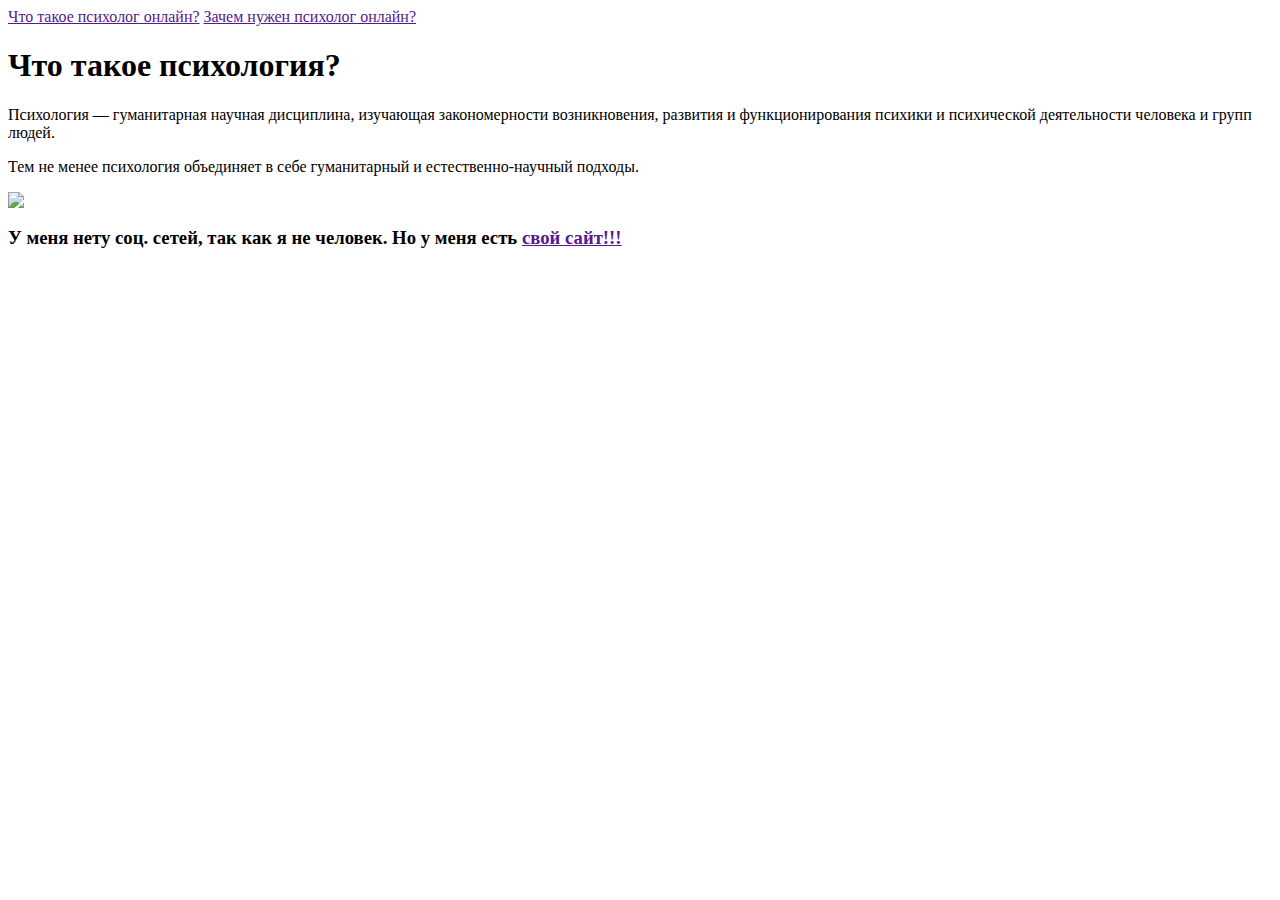
==== index.html @ 85c85f3a "Update index.html" ====
<html>
  <title>Психолог онлайн</title>
  <body>
    <header>
      <a href = "">Что такое психолог онлайн?</a>
      <a href = "">Зачем нужен психолог онлайн?</a>
    </header>
    <main>
      <h1>Что такое психология?</h1>
      <p>Психология — гуманитарная научная дисциплина, изучающая закономерности возникновения, развития и функционирования психики и психической деятельности человека и групп людей.</p>
      <p>Тем не менее психология объединяет в себе гуманитарный и естественно-научный подходы.</p>
      <img src ="https://pk.nau.edu.ua/wp-content/uploads/2020/04/skills.png">
    </main>
    <footer>
      <h3>У меня нету соц. сетей, так как я не человек. Но у меня есть <a href = "">свой сайт!!!</a></h3>
    </footer>
  </body>
</html>
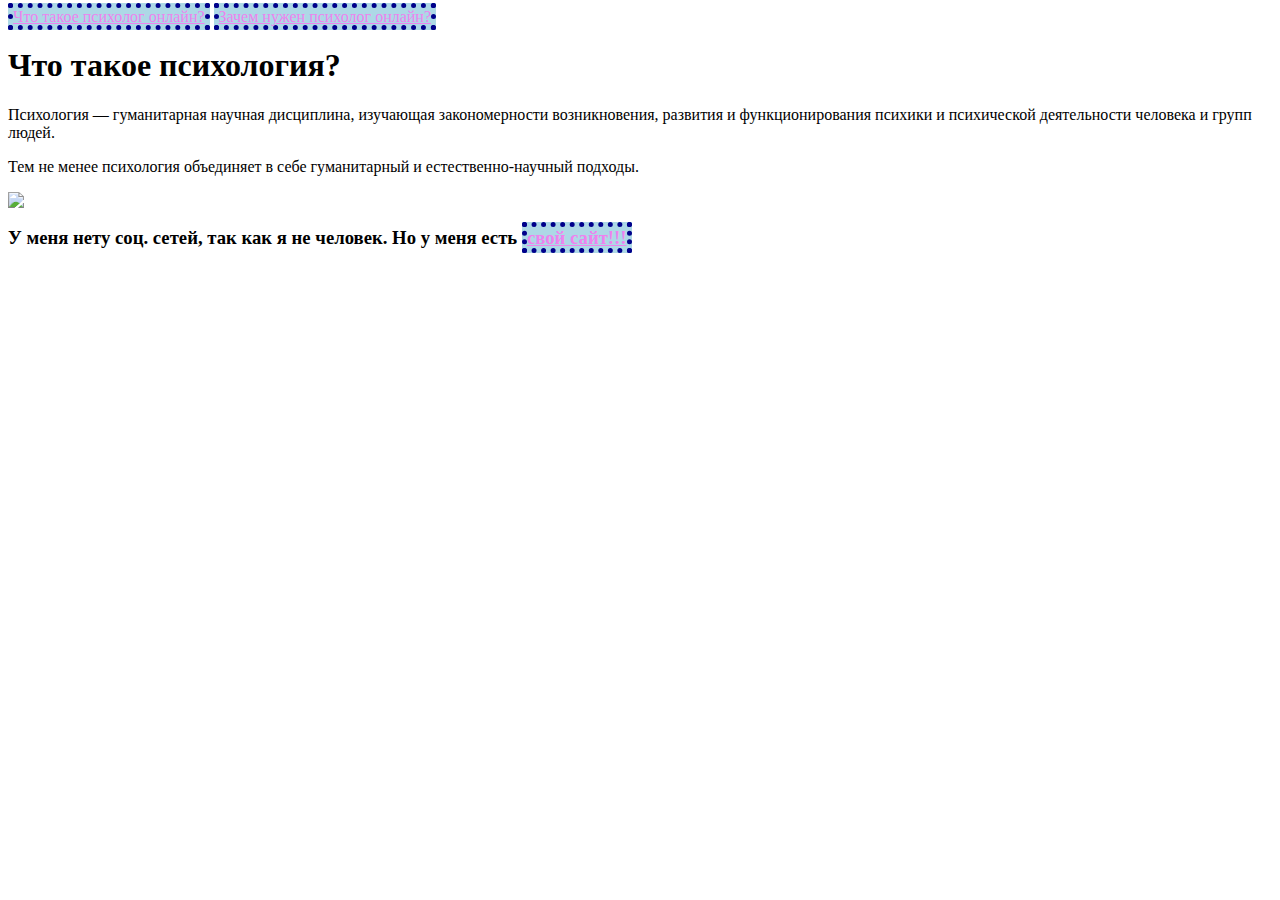
==== commit 35da8e94: "Update index.html" ====
--- a/index.html
+++ b/index.html
@@ -1,5 +1,8 @@
 <html>
-  <title>Психолог онлайн</title>
+  <head>
+    <title>Психолог онлайн</title>
+    <link rel="stylesheet" href="style.css">
+  </head>
   <body>
     <header>
       <a href = "">Что такое психолог онлайн?</a>
--- a/style.css
+++ b/style.css
@@ -0,0 +1,11 @@
+a {
+  color: violet;
+  font size: 20px;
+  border: 5px dotted darkblue;
+  background-color: lightblue;
+}
+
+a:hover {
+  color: white;
+  babackground-color: black;
+}
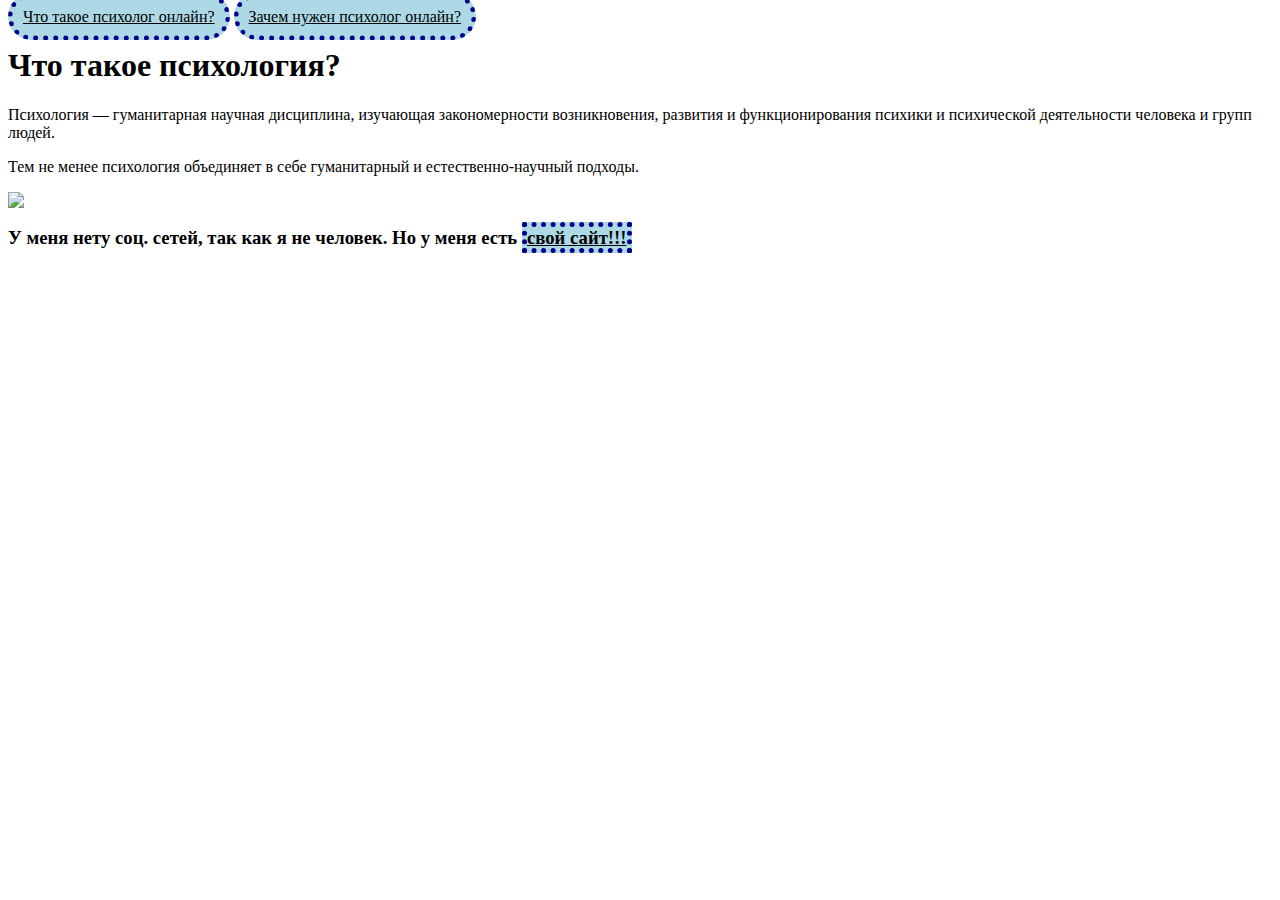
==== commit de0b77e8: "Update index.html" ====
--- a/index.html
+++ b/index.html
@@ -5,8 +5,10 @@
   </head>
   <body>
     <header>
-      <a href = "">Что такое психолог онлайн?</a>
-      <a href = "">Зачем нужен психолог онлайн?</a>
+      <nav>
+        <a href = "">Что такое психолог онлайн?</a>
+        <a href = "">Зачем нужен психолог онлайн?</a>
+      </nav>
     </header>
     <main>
       <h1>Что такое психология?</h1>
--- a/style.css
+++ b/style.css
@@ -1,5 +1,5 @@
 a {
-  color: violet;
+  color: black;
   font size: 20px;
   border: 5px dotted darkblue;
   background-color: lightblue;
@@ -7,5 +7,10 @@
 
 a:hover {
   color: white;
-  babackground-color: black;
+  background-color: black;
 }
+header a {
+  padding: 10px;
+  text-decoretion: none;
+  border-radius: 45px;
+}
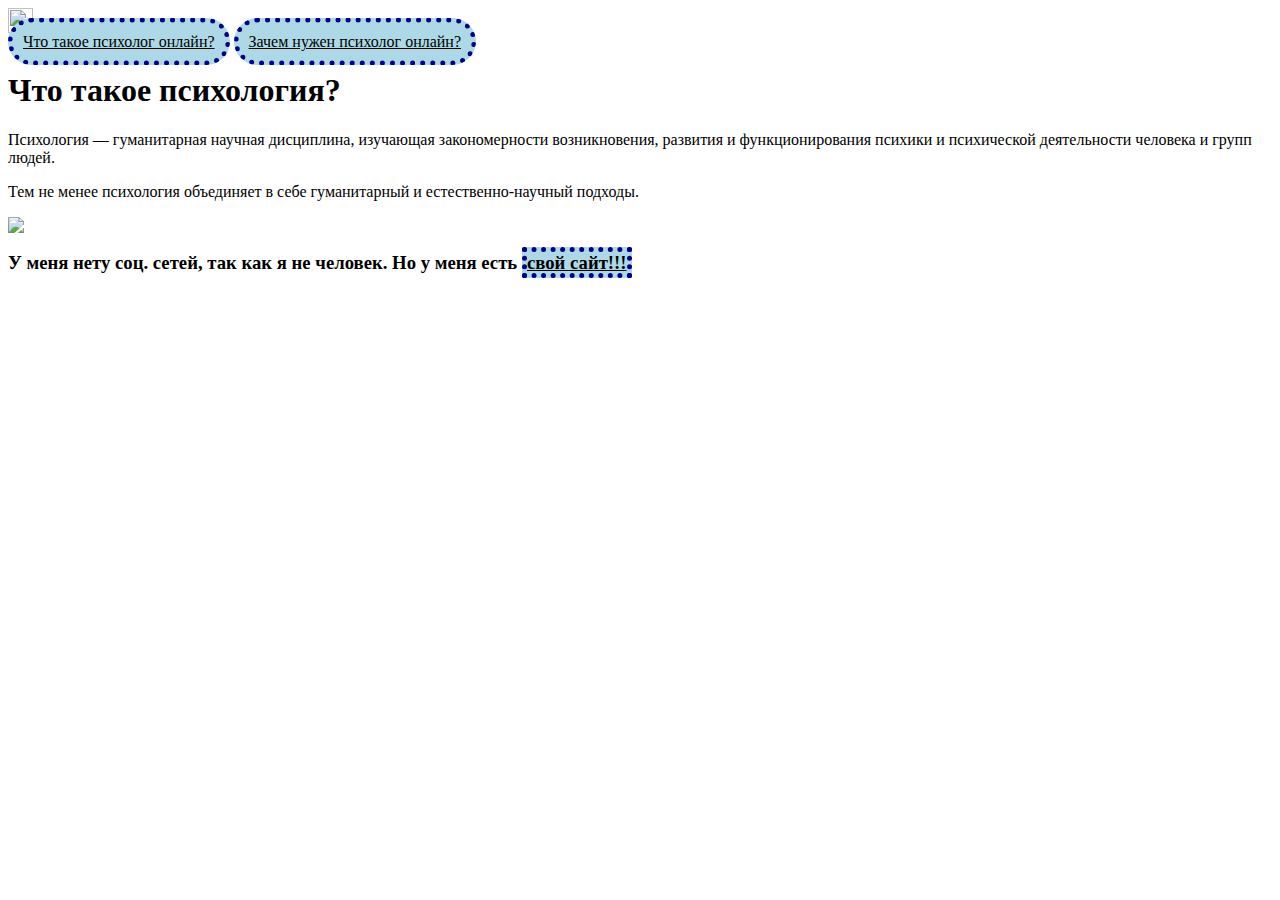
==== commit 16487d0e: "Update index.html" ====
--- a/index.html
+++ b/index.html
@@ -5,6 +5,7 @@
   </head>
   <body>
     <header>
+      <img src = "https://img2.freepng.es/20180407/ahw/kisspng-psychometrics-personality-test-intelligence-symbol-exam-5ac98acf7a7df7.4400440415231577115017.jpg">
       <nav>
         <a href = "">Что такое психолог онлайн?</a>
         <a href = "">Зачем нужен психолог онлайн?</a>
--- a/style.css
+++ b/style.css
@@ -9,7 +9,13 @@
   color: white;
   background-color: black;
 }
-header a {
+
+header img{
+  width: 25px;
+  height: 25px;
+}
+
+header nav a {
   padding: 10px;
   text-decoretion: none;
   border-radius: 45px;
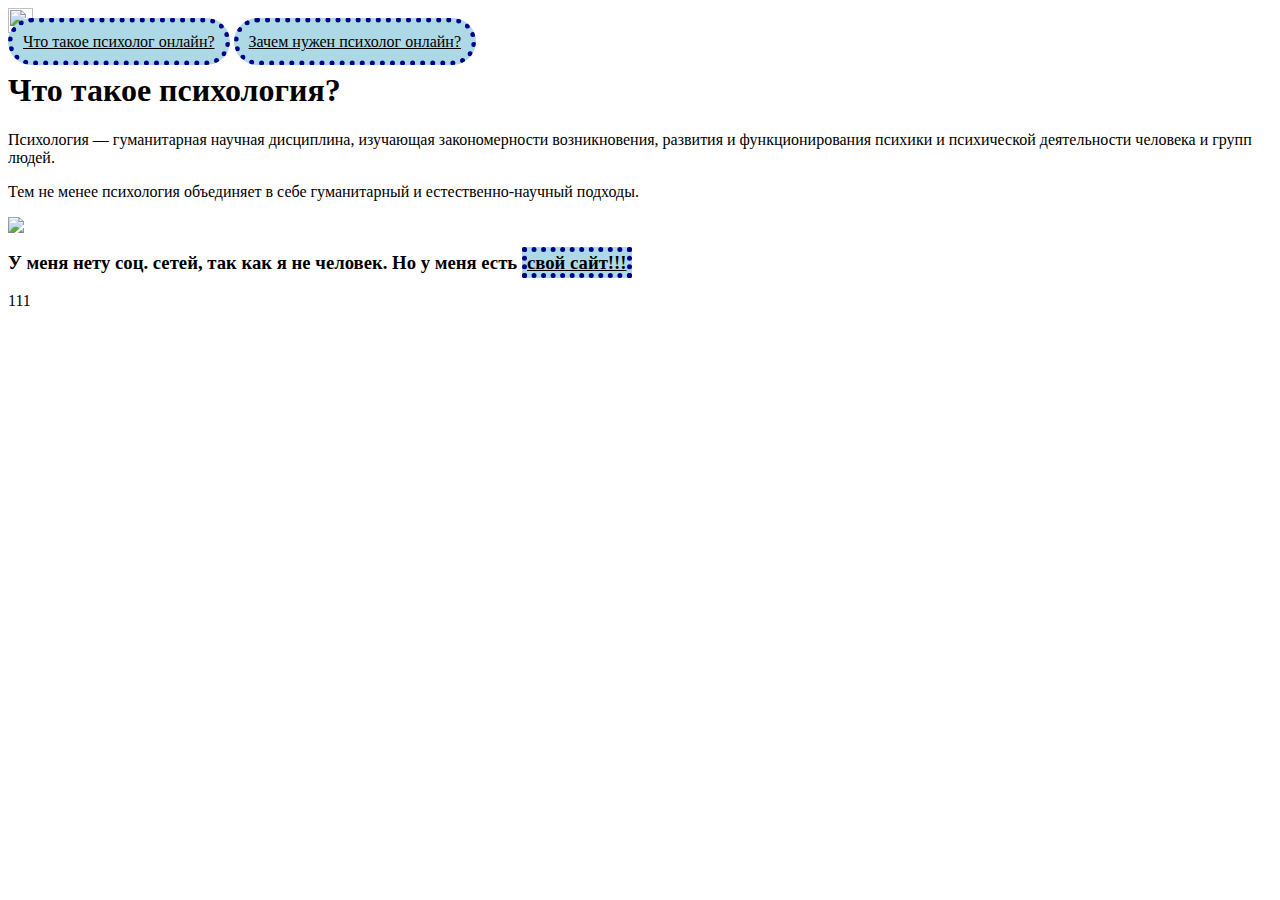
==== commit 59674b66: "Update index.html" ====
--- a/index.html
+++ b/index.html
@@ -22,3 +22,4 @@
     </footer>
   </body>
 </html>
+111
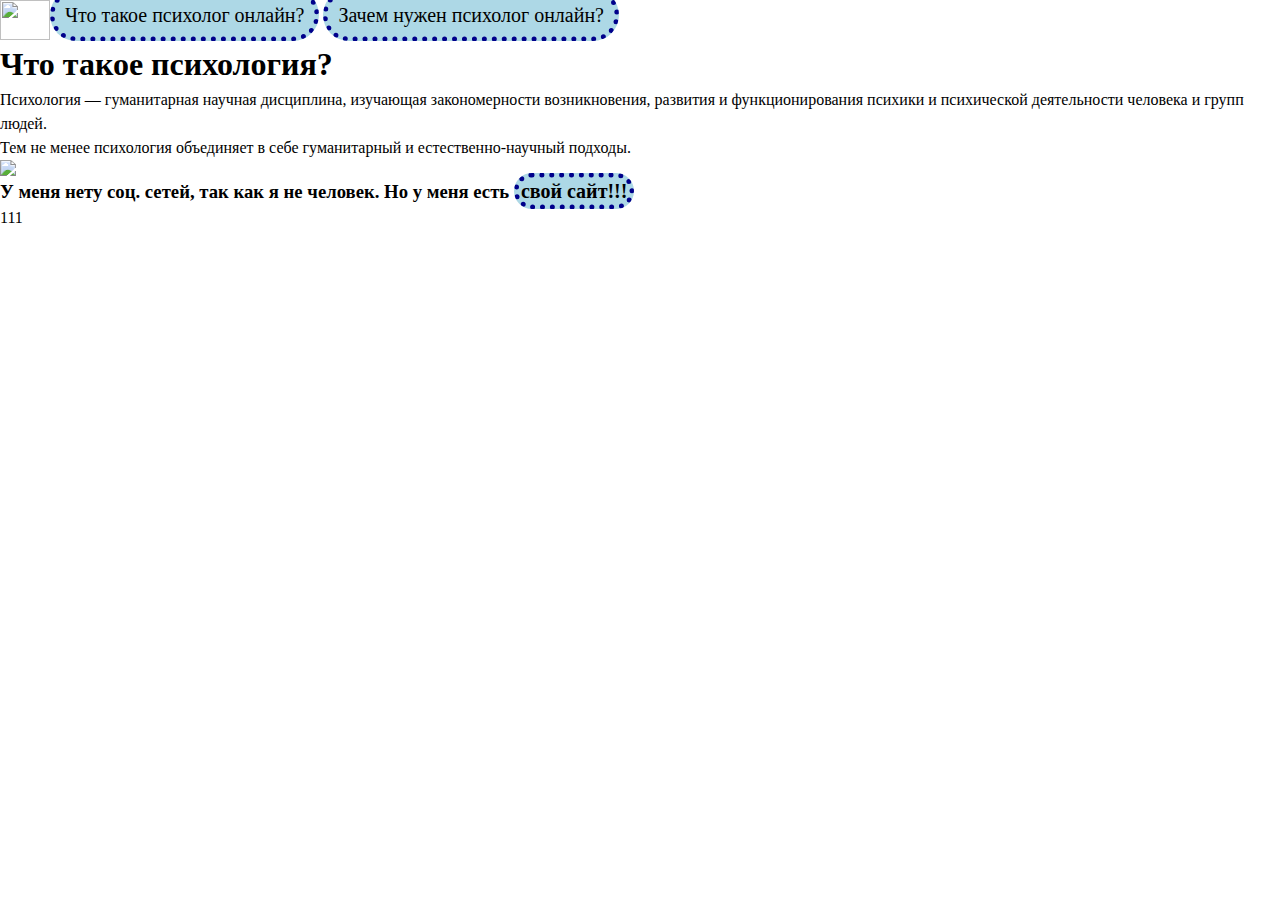
==== commit f166c5e9: "Update index.html" ====
--- a/index.html
+++ b/index.html
@@ -5,7 +5,7 @@
   </head>
   <body>
     <header>
-      <img src = "https://img2.freepng.es/20180407/ahw/kisspng-psychometrics-personality-test-intelligence-symbol-exam-5ac98acf7a7df7.4400440415231577115017.jpg">
+      <img src = "https://ukr-consulting.com/wp-content/uploads/2022/02/%D0%9F%D0%A0%D0%90%D0%9A%D0%A2%D0%98%D0%A7%D0%95%D0%A1%D0%9A%D0%90%D0%AF-%D0%9F%D0%A1%D0%98%D0%A5%D0%9E%D0%9B%D0%9E%D0%93%D0%98%D0%AF-%D1%81%D0%BF%D0%B5%D1%86%D0%B8%D0%B0%D0%BB%D1%8C%D0%BD%D0%BE%D1%81%D1%82%D1%8C-%D0%BF%D1%81%D0%B8%D1%85%D0%BE%D0%BB%D0%BE%D0%B3-%D0%BC%D0%B5%D1%82%D0%BE%D0%B4%D1%8B-%D0%BF%D1%80%D0%B0%D0%BA%D1%82%D0%B8%D1%87%D0%B5%D1%81%D0%BA%D0%BE%D0%B8%CC%86-%D0%BF%D1%81%D0%B8%D1%85%D0%BE%D0%BB%D0%BE%D0%B3%D0%B8%D0%B8-%D0%BF%D1%80%D0%B0%D0%BA%D1%82%D0%B8%D1%87%D0%B5%D1%81%D0%BA%D0%B0%D1%8F-%D0%BF%D1%81%D0%B8%D1%85%D0%BE%D0%BB%D0%BE%D0%B3%D0%B8%D1%8F-%D0%BE%D0%B1%D1%83%D1%87%D0%B5%D0%BD%D0%B8%D0%B5-300x300@2x.png">
       <nav>
         <a href = "">Что такое психолог онлайн?</a>
         <a href = "">Зачем нужен психолог онлайн?</a>
--- a/style.css
+++ b/style.css
@@ -1,22 +1,119 @@
+/* cssreset */
+/* Указываем box sizing */
+*,
+*::before,
+*::after {
+  box-sizing: border-box;
+}
+
+/* Убираем внутренние отступы */
+ul[class],
+ol[class] {
+  padding: 0;
+}
+
+/* Убираем внешние отступы */
+body,
+h1,
+h2,
+h3,
+h4,
+p,
+ul[class],
+ol[class],
+li,
+figure,
+figcaption,
+blockquote,
+dl,
+dd {
+  margin: 0;
+}
+
+/* Выставляем основные настройки по-умолчанию для body */
+body {
+  min-height: 100vh;
+  scroll-behavior: smooth;
+  text-rendering: optimizeSpeed;
+  line-height: 1.5;
+}
+
+/* Удаляем стандартную стилизацию для всех ul и il, у которых есть атрибут class*/
+ul[class],
+ol[class] {
+  list-style: none;
+}
+
+/* Элементы a, у которых нет класса, сбрасываем до дефолтных стилей */
+a:not([class]) {
+  text-decoration-skip-ink: auto;
+}
+
+/* Упрощаем работу с изображениями */
+img {
+  max-width: 100%;
+  display: block;
+}
+
+/* Указываем понятную периодичность в потоке данных у article*/
+article > * + * {
+  margin-top: 1em;
+}
+
+/* Наследуем шрифты для инпутов и кнопок */
+input,
+button,
+textarea,
+select {
+  font: inherit;
+}
+
+input[type=submit] {
+    outline: none;
+    border: none;
+}
+textarea:focus,
+input:focus {
+    outline: none;
+}
+
+/* Удаляем все анимации и переходы для людей, которые предпочитай их не использовать */
+@media (prefers-reduced-motion: reduce) {
+  * {
+    animation-duration: 0.01ms !important;
+    animation-iteration-count: 1 !important;
+    transition-duration: 0.01ms !important;
+    scroll-behavior: auto !important;
+  }
+}
+/* cssreset */
+
 a {
-  color: black;
-  font size: 20px;
-  border: 5px dotted darkblue;
-  background-color: lightblue;
+    color: black;
+    font-size: 20px;
+    border: 5px dotted darkblue;
+    background-color: lightblue;
+    text-decoration: none;
+    padding: 2px;
+    border-radius: 30px;
 }
 
 a:hover {
-  color: white;
-  background-color: black;
+    color: white;
+    background-color: black;
 }
 
 header img{
-  width: 25px;
-  height: 25px;
+    width: 50px;
+    height: 40px;
 }
 
 header nav a {
-  padding: 10px;
-  text-decoretion: none;
-  border-radius: 45px;
+    padding: 10px;
+    border-radius: 30px;
 }
+
+header{
+    display: flex;
+    justify-content: flex-start;
+}
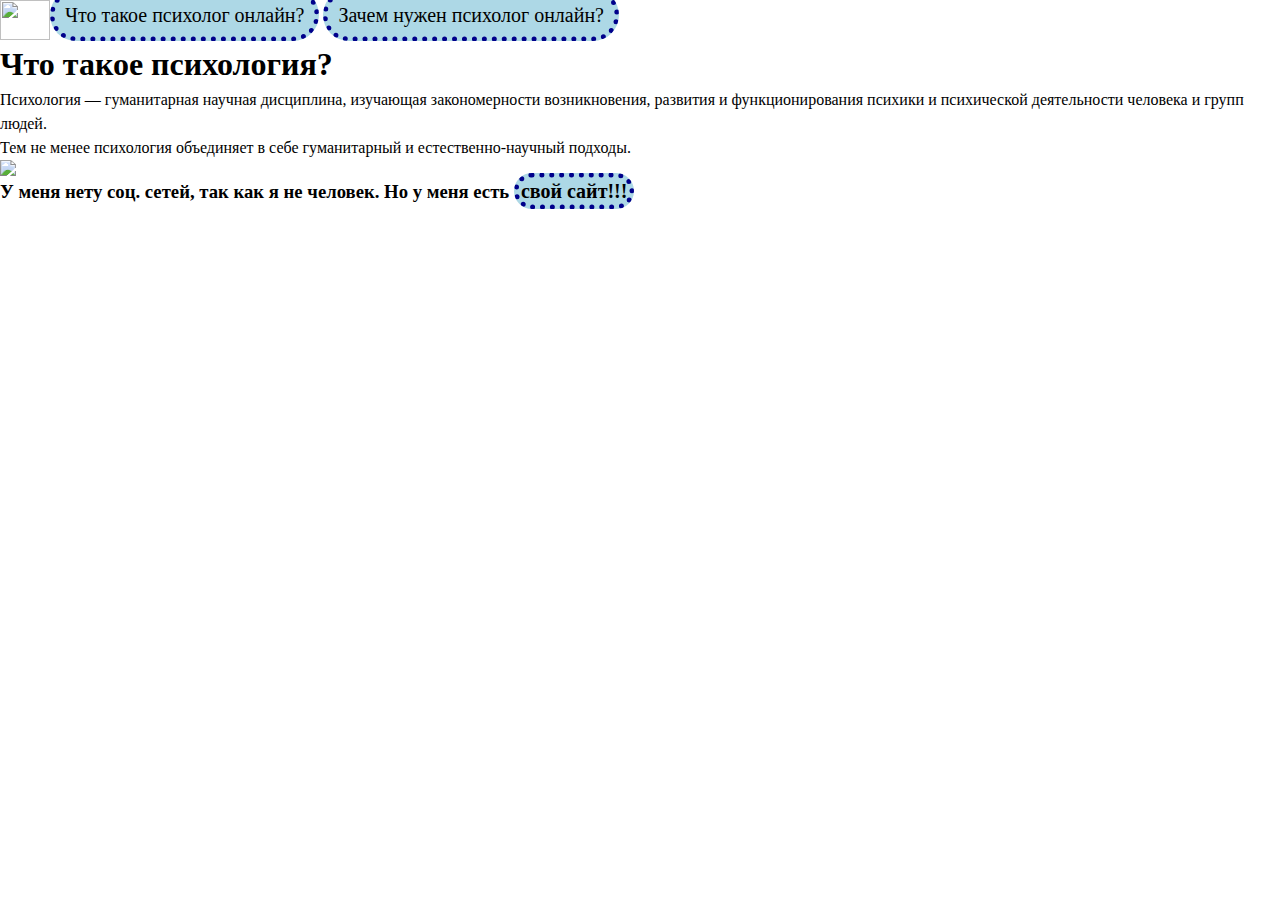
==== commit 49880a01: "Update index.html" ====
--- a/index.html
+++ b/index.html
@@ -22,4 +22,3 @@
     </footer>
   </body>
 </html>
-111
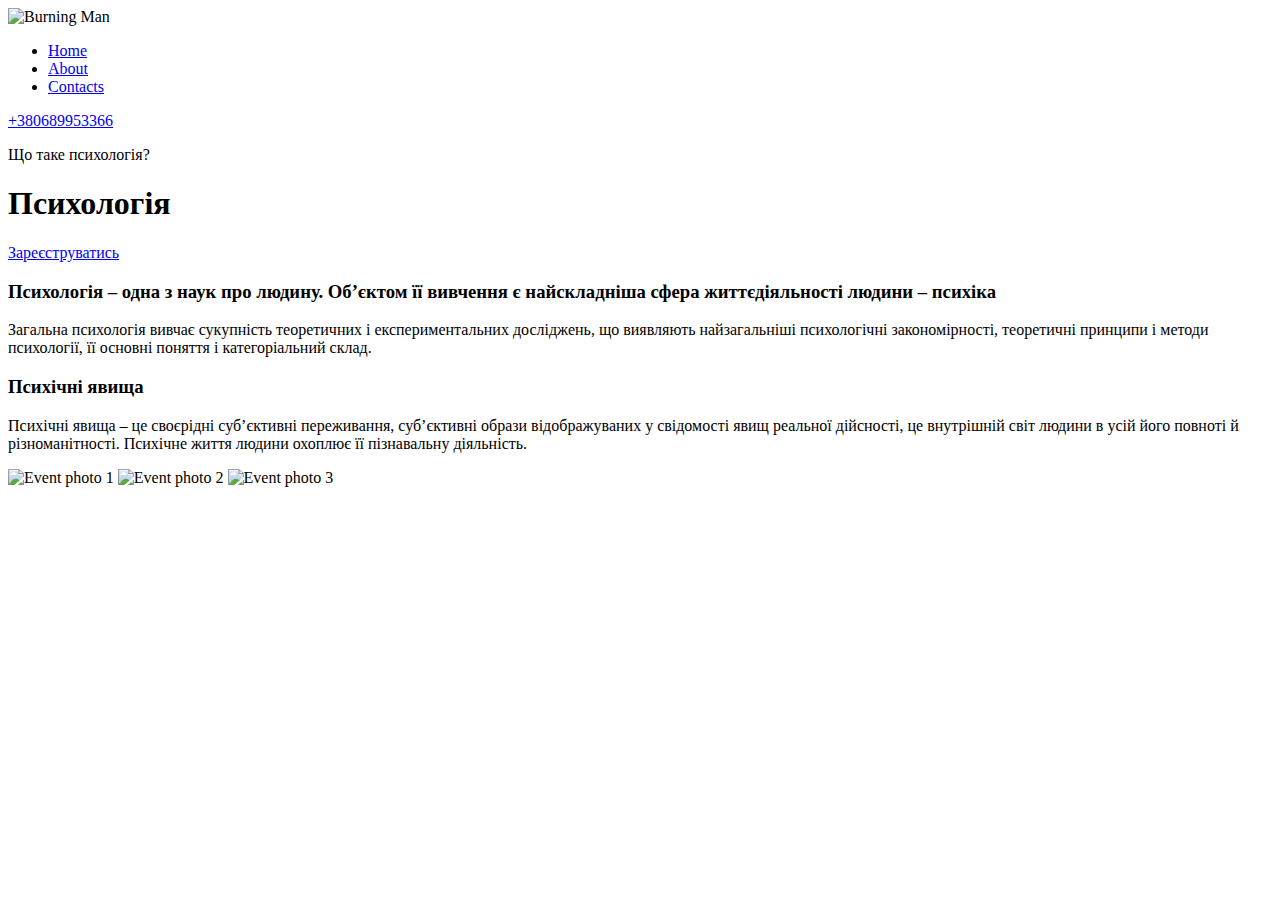
==== commit db7b925f: "Update index.html" ====
--- a/index.html
+++ b/index.html
@@ -1,24 +1,71 @@
-<html>
-  <head>
-    <title>Психолог онлайн</title>
-    <link rel="stylesheet" href="style.css">
-  </head>
-  <body>
-    <header>
-      <img src = "https://ukr-consulting.com/wp-content/uploads/2022/02/%D0%9F%D0%A0%D0%90%D0%9A%D0%A2%D0%98%D0%A7%D0%95%D0%A1%D0%9A%D0%90%D0%AF-%D0%9F%D0%A1%D0%98%D0%A5%D0%9E%D0%9B%D0%9E%D0%93%D0%98%D0%AF-%D1%81%D0%BF%D0%B5%D1%86%D0%B8%D0%B0%D0%BB%D1%8C%D0%BD%D0%BE%D1%81%D1%82%D1%8C-%D0%BF%D1%81%D0%B8%D1%85%D0%BE%D0%BB%D0%BE%D0%B3-%D0%BC%D0%B5%D1%82%D0%BE%D0%B4%D1%8B-%D0%BF%D1%80%D0%B0%D0%BA%D1%82%D0%B8%D1%87%D0%B5%D1%81%D0%BA%D0%BE%D0%B8%CC%86-%D0%BF%D1%81%D0%B8%D1%85%D0%BE%D0%BB%D0%BE%D0%B3%D0%B8%D0%B8-%D0%BF%D1%80%D0%B0%D0%BA%D1%82%D0%B8%D1%87%D0%B5%D1%81%D0%BA%D0%B0%D1%8F-%D0%BF%D1%81%D0%B8%D1%85%D0%BE%D0%BB%D0%BE%D0%B3%D0%B8%D1%8F-%D0%BE%D0%B1%D1%83%D1%87%D0%B5%D0%BD%D0%B8%D0%B5-300x300@2x.png">
-      <nav>
-        <a href = "">Что такое психолог онлайн?</a>
-        <a href = "">Зачем нужен психолог онлайн?</a>
-      </nav>
-    </header>
-    <main>
-      <h1>Что такое психология?</h1>
-      <p>Психология — гуманитарная научная дисциплина, изучающая закономерности возникновения, развития и функционирования психики и психической деятельности человека и групп людей.</p>
-      <p>Тем не менее психология объединяет в себе гуманитарный и естественно-научный подходы.</p>
-      <img src ="https://pk.nau.edu.ua/wp-content/uploads/2020/04/skills.png">
-    </main>
-    <footer>
-      <h3>У меня нету соц. сетей, так как я не человек. Но у меня есть <a href = "">свой сайт!!!</a></h3>
-    </footer>
-  </body>
+<!DOCTYPE html>
+<html lang="en">
+<head>
+	<meta charset="UTF-8">
+	<title>Психолог</title>
+	<link href="https://fonts.googleapis.com/css2?family=Anton&family=Open+Sans&display=swap" rel="stylesheet">
+	<link rel="icon" href="img/favicon.png" type="image/x-icon">
+	<link rel="shortcut icon" href="img/favicon.png" type="image/x-icon"> 
+	<link rel="stylesheet" href="css/main.css">
+</head>
+<body>
+	<header id="header" class="header">
+		<div class="container">
+			<div class="nav">
+				<img src="img/logo.jpg" alt="Burning Man" class="logo">
+				<ul class="menu">
+					<li>
+						<a href="#">
+							Home
+						</a>
+					</li>
+					<li>
+						<a href="#">
+							About
+						</a>
+					</li>
+					<li>
+						<a href="#">
+							Contacts
+						</a>
+					</li>
+				</ul>
+				<a href="tel:+380689953366" class="tel">
+					+380689953366
+				</a>
+			</div>
+			<div class="offer">
+				<p>Що таке психологія?</p>
+				<h1>
+					Психологія
+				</h1>
+				<a href="#" class="btn">Зареєструватись</a>
+			</div>
+		</div>
+	</header>
+	<section id="about" class="about">
+		<div class="container">
+			<div class="description">
+				<div class="desc-left">
+					<h3>Психологія – одна з наук про людину. Об’єктом її вивчення є найскладніша сфера життєдіяльності людини – психіка</h3>
+					<p>
+						Загальна психологія вивчає сукупність теоретичних і експериментальних досліджень, що виявляють найзагальніші психологічні закономірності, теоретичні принципи і методи психології, її основні поняття і категоріальний склад.
+					</p>
+				</div>
+				<div class="desc-right">
+					<h3>Психічні явища</h3>
+					<p>Психічні явища – це своєрідні суб’єктивні переживання, суб’єктивні образи відображуваних у свідомості явищ реальної дійсності, це внутрішній світ людини в усій його повноті й різноманітності. Психічне життя людини охоплює її пізнавальну діяльність.
+					</p>
+				</div>			
+			</div>
+			<div class="gallery">
+				<img src="img/img1.png" alt="Event photo 1">
+				<img src="img/img2.jpg" alt="Event photo 2">
+				<img src="img/img3.jpg" alt="Event photo 3">
+			</div>
+		</div>
+	</section>
+	<footer id="footer" class="footer">
+	</footer>
+</body>
 </html>
